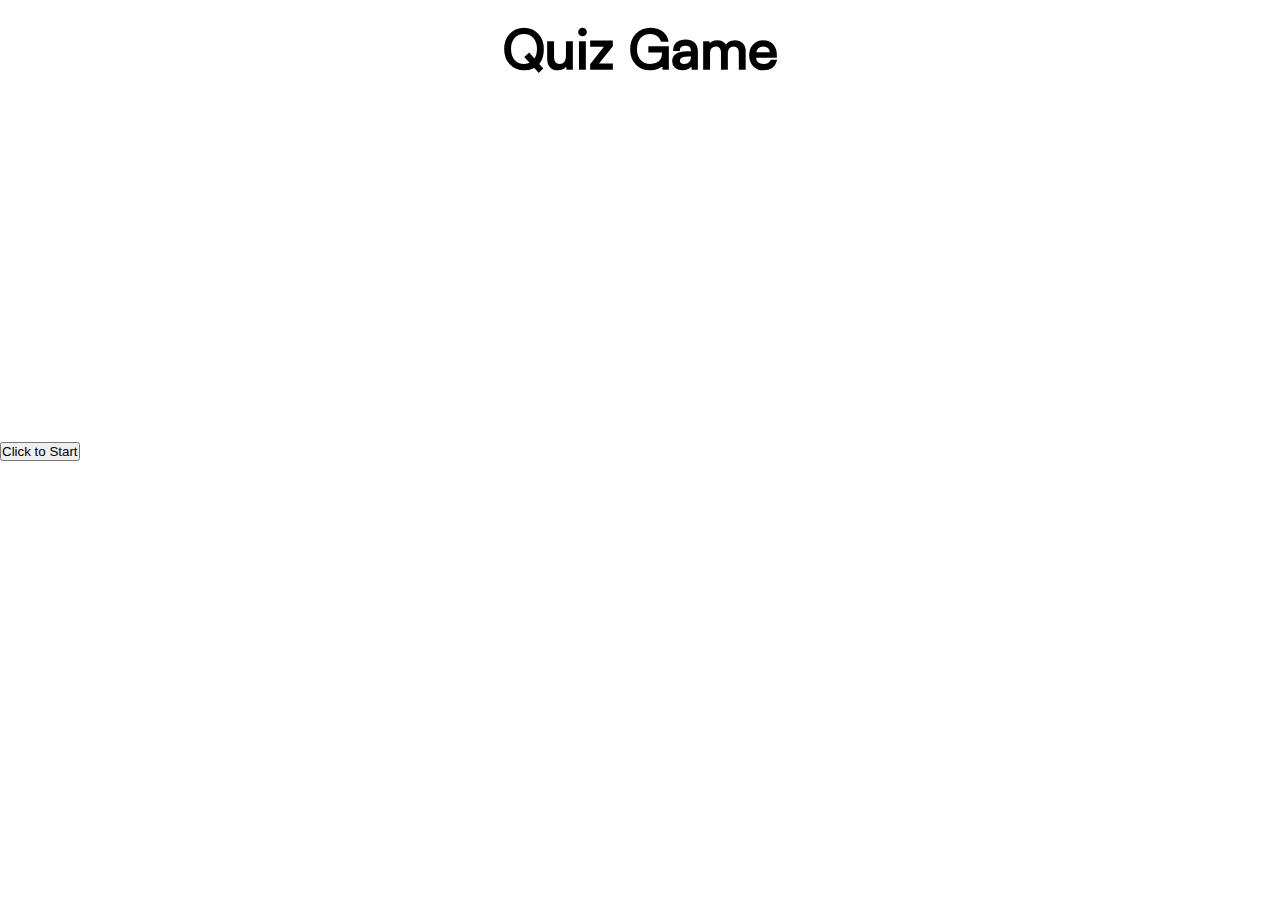
==== front/index.html @ a60766b4 "added backend and new question, integrated api usage in frontend" ====
<!DOCTYPE html>
<html lang="en">
<head>
    <meta charset="UTF-8">
    <meta name="viewport" content="width=device-width, initial-scale=1.0">
    <title>Document</title>
    <script src="https://ajax.googleapis.com/ajax/libs/jquery/3.7.1/jquery.min.js"></script>
    <link rel="stylesheet" href="https://cdnjs.cloudflare.com/ajax/libs/font-awesome/6.5.1/css/all.min.css" integrity="sha512-DTOQO9RWCH3ppGqcWaEA1BIZOC6xxalwEsw9c2QQeAIftl+Vegovlnee1c9QX4TctnWMn13TZye+giMm8e2LwA==" crossorigin="anonymous" referrerpolicy="no-referrer" />
    <link rel="stylesheet" href="./style.css">
</head>
<body>
    <header class="navbar">
        <h1 class="title">Quiz Game</h1>
    </header>
    <main class="main">
        <div class="startMenu">
            <button class="startbtn">Click to Start</button>
        </div>
        <div class="game">
            <div class="questionBox">
                <div class="top">
                    <div class="prev"><i class="fa-solid fa-chevron-left"></i></div>
                    <h2 class="question">What is the biggest mountain?</h2>
                    <div class="next"><i class="fa-solid fa-chevron-right"></i></div>
                </div>
                <div class="options">
                    <!-- <div class="option" value="1">
                        <div class="letter">A</div>
                        <div class="optionText">dasdasdsa</div>
                    </div>
                    <div class="option" value="2">
                        <div class="letter">B</div>
                        <div class="optionText">dasdasdsa</div>
                    </div>
                    <div class="option" value="3">
                        <div class="letter">C</div>
                        <div class="optionText">dasdasdsa</div>
                    </div>
                    <div class="option" value="4">
                        <div class="letter">D</div>
                        <div class="optionText">dasdasdsa</div>
                    </div> -->
                </div>
                <div class="submit passive">Submit</div>
                <div class="nextQuestion">Next</div>
                <div class="tryagain"><i class="fa-solid fa-rotate-right"></i> Restart</div>
            </div>
        </div>
    </main>

    <script src="./main.js"></script>
</body>
</html>
---- front/style.css ----
@font-face {
  font-family: "Satoshi-Light";
  src: url("./assets/satoshi/Satoshi-Light.woff2") format("woff2"), url("./assets/satoshi/Satoshi-Light.woff") format("woff"), url("./assets/satoshi/Satoshi-Light.ttf") format("truetype");
  font-weight: 300;
  font-display: swap;
  font-style: normal;
}
@font-face {
  font-family: "Satoshi-LightItalic";
  src: url("./assets/satoshi/Satoshi-LightItalic.woff2") format("woff2"), url("./assets/satoshi/Satoshi-LightItalic.woff") format("woff"), url("./assets/satoshi/Satoshi-LightItalic.ttf") format("truetype");
  font-weight: 300;
  font-display: swap;
  font-style: italic;
}
@font-face {
  font-family: "Satoshi-Regular";
  src: url("./assets/satoshi/Satoshi-Regular.woff2") format("woff2"), url("./assets/satoshi/Satoshi-Regular.woff") format("woff"), url("./assets/satoshi/Satoshi-Regular.ttf") format("truetype");
  font-weight: 400;
  font-display: swap;
  font-style: normal;
}
@font-face {
  font-family: "Satoshi-Italic";
  src: url("./assets/satoshi/Satoshi-Italic.woff2") format("woff2"), url("./assets/satoshi/Satoshi-Italic.woff") format("woff"), url("./assets/satoshi/Satoshi-Italic.ttf") format("truetype");
  font-weight: 400;
  font-display: swap;
  font-style: italic;
}
@font-face {
  font-family: "Satoshi-Medium";
  src: url("./assets/satoshi/Satoshi-Medium.woff2") format("woff2"), url("./assets/satoshi/Satoshi-Medium.woff") format("woff"), url("./assets/satoshi/Satoshi-Medium.ttf") format("truetype");
  font-weight: 500;
  font-display: swap;
  font-style: normal;
}
@font-face {
  font-family: "Satoshi-MediumItalic";
  src: url("./assets/satoshi/Satoshi-MediumItalic.woff2") format("woff2"), url("./assets/satoshi/Satoshi-MediumItalic.woff") format("woff"), url("./assets/satoshi/Satoshi-MediumItalic.ttf") format("truetype");
  font-weight: 500;
  font-display: swap;
  font-style: italic;
}
@font-face {
  font-family: "Satoshi-Bold";
  src: url("./assets/satoshi/Satoshi-Bold.woff2") format("woff2"), url("./assets/satoshi/Satoshi-Bold.woff") format("woff"), url("./assets/satoshi/Satoshi-Bold.ttf") format("truetype");
  font-weight: 700;
  font-display: swap;
  font-style: normal;
}
@font-face {
  font-family: "Satoshi-BoldItalic";
  src: url("./assets/satoshi/Satoshi-BoldItalic.woff2") format("woff2"), url("./assets/satoshi/Satoshi-BoldItalic.woff") format("woff"), url("./assets/satoshi/Satoshi-BoldItalic.ttf") format("truetype");
  font-weight: 700;
  font-display: swap;
  font-style: italic;
}
@font-face {
  font-family: "Satoshi-Black";
  src: url("./assets/satoshi/Satoshi-Black.woff2") format("woff2"), url("./assets/satoshi/Satoshi-Black.woff") format("woff"), url("./assets/satoshi/Satoshi-Black.ttf") format("truetype");
  font-weight: 900;
  font-display: swap;
  font-style: normal;
}
@font-face {
  font-family: "Satoshi-BlackItalic";
  src: url("./assets/satoshi/Satoshi-BlackItalic.woff2") format("woff2"), url("./assets/satoshi/Satoshi-BlackItalic.woff") format("woff"), url("./assets/satoshi/Satoshi-BlackItalic.ttf") format("truetype");
  font-weight: 900;
  font-display: swap;
  font-style: italic;
}
*, html {
  margin: 0;
  padding: 0;
  box-sizing: border-box;
  text-decoration: none;
  list-style-type: none;
}

body {
  height: 100vh;
  font-size: 100%;
  font-family: "Satoshi-Medium";
  display: grid;
  grid-template-rows: 1fr 1fr 1fr;
}

.navbar .title {
  padding: 10px 5px;
  font-size: 55px;
  text-align: center;
}

.main {
  justify-content: center;
  align-content: center;
}

.main .game {
  width: 100%;
  height: 80%;
  padding: 0 15px;
  display: flex;
  justify-content: center;
  align-items: center;
}
.main .game .questionBox {
  width: 600px;
  border-radius: 25px;
  background-color: rgb(255, 211, 218);
  box-shadow: 0 0 4px 0 rgb(255, 183, 195), 0 0 4px 0px rgb(255, 149, 165), 0 0 30px 1px rgb(255, 211, 218);
  padding: 20px 10px;
}
.main .game .questionBox .top {
  display: flex;
  align-items: center;
  justify-content: space-between;
  margin-bottom: 40px;
  padding-left: 10px;
  padding-right: 10px;
}
.main .game .questionBox .top .prev, .main .game .questionBox .top .next {
  cursor: pointer;
}
.main .game .questionBox .top .prev .fa-solid, .main .game .questionBox .top .next .fa-solid {
  font-size: 32px;
}
.main .game .questionBox .question {
  max-width: 700px;
  font-size: 32px;
  text-align: center;
  text-wrap: balance;
  margin-left: 5px;
  margin-right: 5px;
  -webkit-user-select: none;
     -moz-user-select: none;
          user-select: none;
}
.main .game .questionBox .options {
  padding: 0 30px;
  display: grid;
  grid-template-rows: repeat(4, auto);
  row-gap: 10px;
  margin-bottom: 30px;
}
@keyframes shaking {
  0% {
    transform: translateX(0);
  }
  25% {
    transform: translateX(5px);
  }
  50% {
    transform: translateX(-5px);
  }
  75% {
    transform: translateX(5px);
  }
  100% {
    transform: translateX(0);
  }
}
.main .game .questionBox .options .option {
  display: flex;
  align-items: center;
  font-size: 24px;
  cursor: pointer;
  padding: 0 10px;
  transition: 0.3s;
  background: 0 0 0 transparent;
}
.main .game .questionBox .options .option.wrong {
  animation: shaking 0.5s ease-in-out;
}
.main .game .questionBox .options .option.selected {
  box-shadow: inset 0 0 0 30px rgb(255, 231, 235);
  border-radius: 30px;
}
.main .game .questionBox .options .option.correct {
  box-shadow: inset 0 0 0 30px rgb(110, 194, 46);
  border-radius: 30px;
}
.main .game .questionBox .options .option .optionText {
  margin-left: 10px;
}
.main .game .questionBox .submit, .main .game .questionBox .nextQuestion, .main .game .questionBox .tryagain {
  text-align: center;
  padding: 10px 20px;
  background: #fff5f5;
  border-radius: 14px;
  font-size: 18px;
  cursor: pointer;
  -webkit-user-select: none;
     -moz-user-select: none;
          user-select: none;
  transition: 0.3s;
}
.main .game .questionBox .submit.passive {
  opacity: 0.6;
}
.main .game .questionBox .nextQuestion {
  display: none;
}
.main .game .questionBox .tryagain {
  display: none;
}/*# sourceMappingURL=style.css.map */
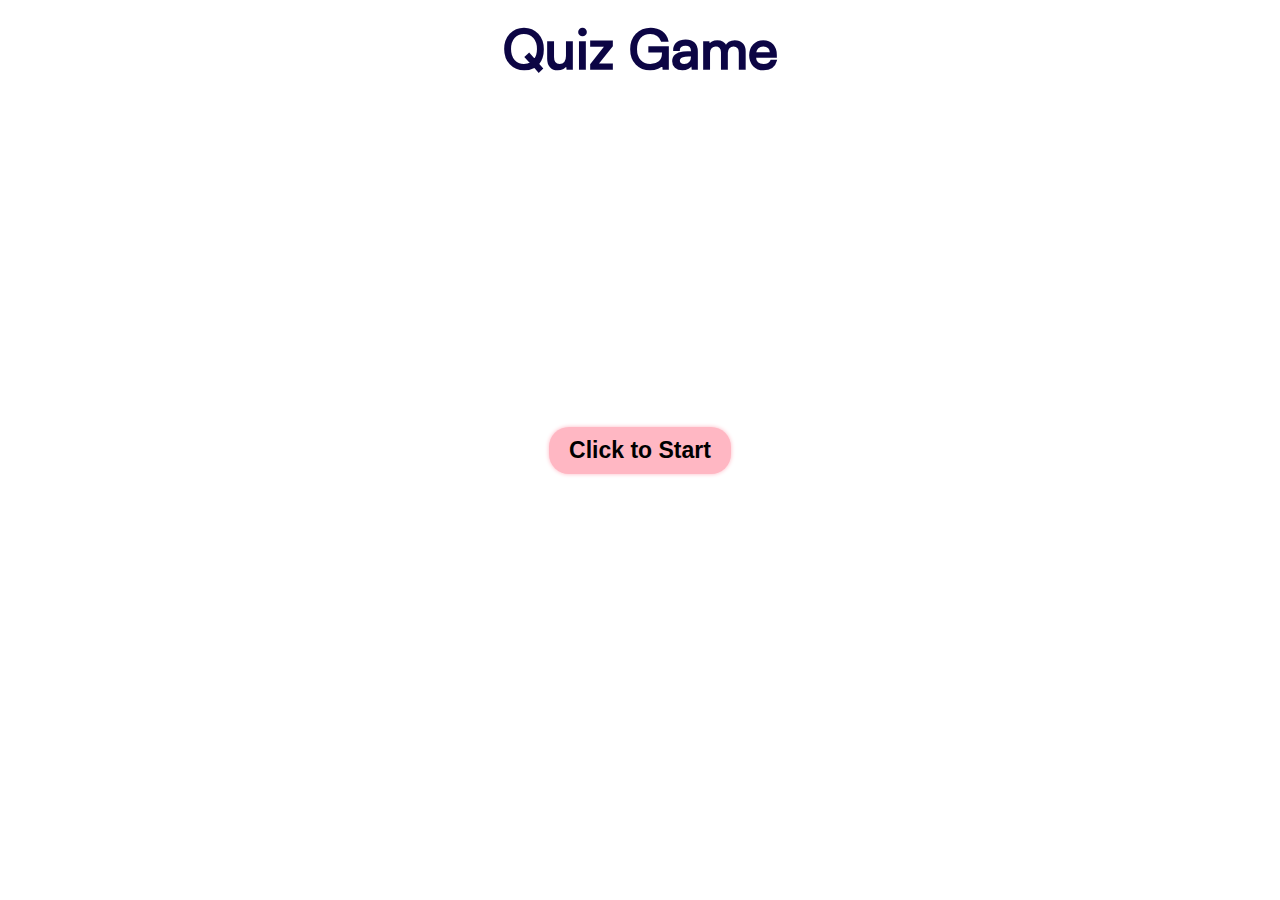
==== commit fb5555cb: "changed start menu and made a little bit responsive" ====
--- a/front/index.html
+++ b/front/index.html
@@ -24,22 +24,7 @@
                     <div class="next"><i class="fa-solid fa-chevron-right"></i></div>
                 </div>
                 <div class="options">
-                    <!-- <div class="option" value="1">
-                        <div class="letter">A</div>
-                        <div class="optionText">dasdasdsa</div>
-                    </div>
-                    <div class="option" value="2">
-                        <div class="letter">B</div>
-                        <div class="optionText">dasdasdsa</div>
-                    </div>
-                    <div class="option" value="3">
-                        <div class="letter">C</div>
-                        <div class="optionText">dasdasdsa</div>
-                    </div>
-                    <div class="option" value="4">
-                        <div class="letter">D</div>
-                        <div class="optionText">dasdasdsa</div>
-                    </div> -->
+                    <!-- The options go here -->
                 </div>
                 <div class="submit passive">Submit</div>
                 <div class="nextQuestion">Next</div>
--- a/front/style.css
+++ b/front/style.css
@@ -82,6 +82,7 @@
   font-family: "Satoshi-Medium";
   display: grid;
   grid-template-rows: 1fr 1fr 1fr;
+  color: rgb(12, 5, 68);
 }
 
 .navbar .title {
@@ -90,6 +91,27 @@
   text-align: center;
 }
 
+.startMenu {
+  width: 100%;
+  display: flex;
+  justify-content: center;
+}
+.startMenu .startbtn {
+  outline: none;
+  border: none;
+  padding: 10px 20px;
+  background-color: rgb(255, 183, 195);
+  border-radius: 20px;
+  font-size: 23px;
+  font-weight: 700;
+  cursor: pointer;
+  transition: 0.2s;
+  box-shadow: 0 0 4px 0 rgb(255, 183, 195);
+}
+.startMenu .startbtn:hover {
+  transform: scale(1.02);
+}
+
 .main {
   justify-content: center;
   align-content: center;
@@ -98,7 +120,7 @@
 .main .game {
   width: 100%;
   height: 80%;
-  padding: 0 15px;
+  padding: 0 25px;
   display: flex;
   justify-content: center;
   align-items: center;
@@ -125,7 +147,6 @@
   font-size: 32px;
 }
 .main .game .questionBox .question {
-  max-width: 700px;
   font-size: 32px;
   text-align: center;
   text-wrap: balance;
@@ -202,4 +223,18 @@
 }
 .main .game .questionBox .tryagain {
   display: none;
+}
+
+@media screen and (max-width: 728px) {
+  .main .game .questionBox {
+    width: 100%;
+    max-width: 100%;
+  }
+  .main .game .questionBox .question {
+    font-size: 26px;
+  }
+  .main .game .questionBox .options .option {
+    display: flex;
+    justify-content: center;
+  }
 }/*# sourceMappingURL=style.css.map */